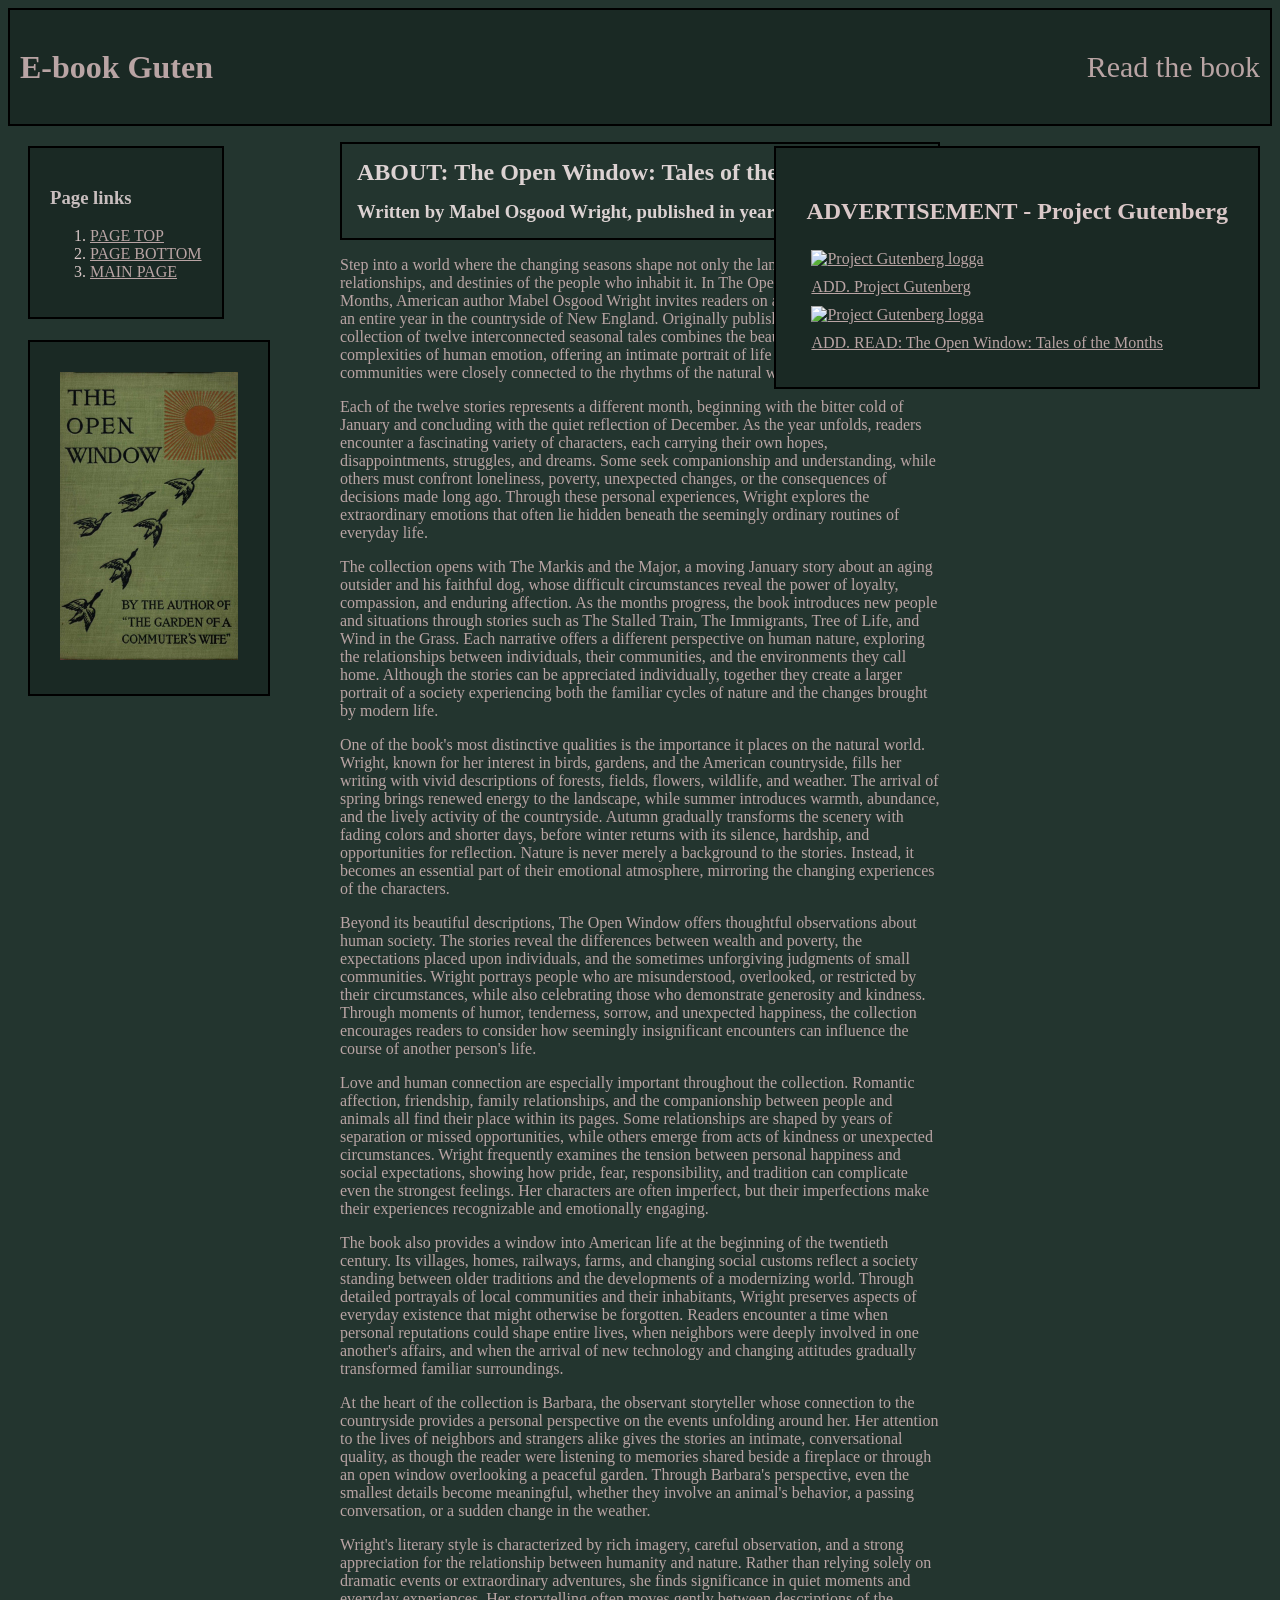
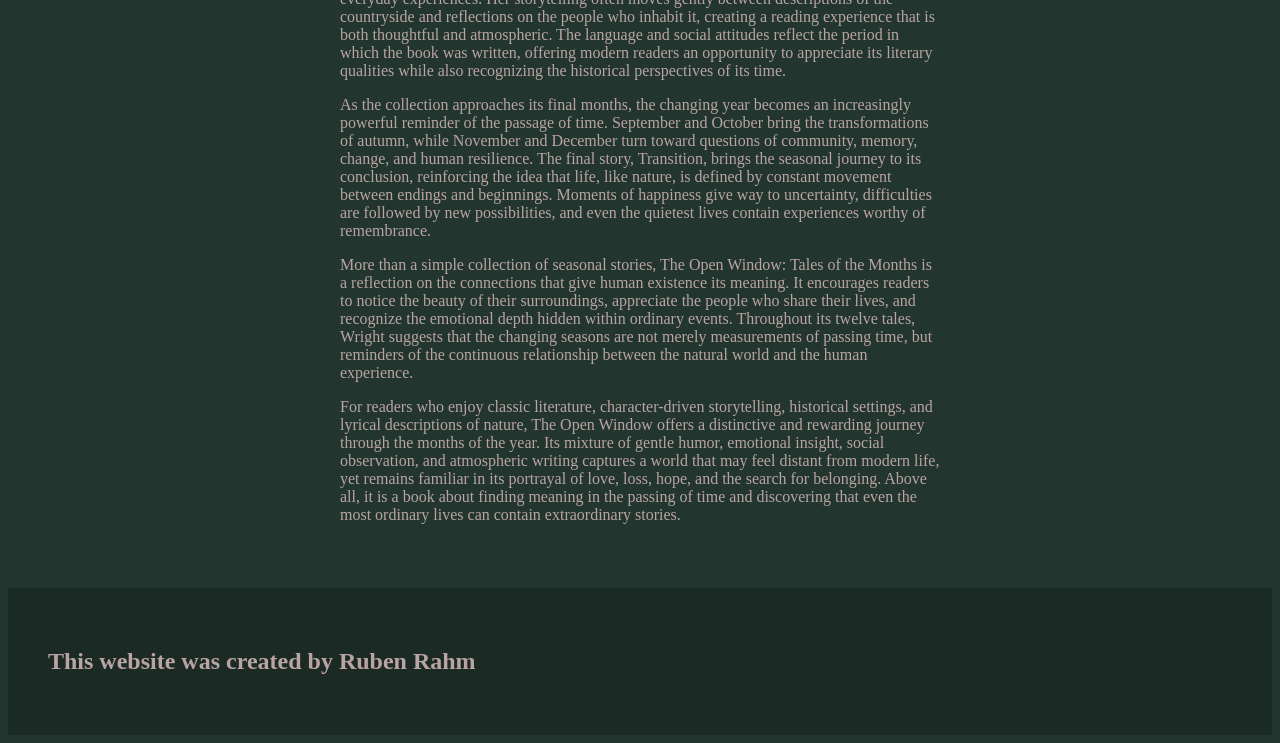
==== om.html @ c45437d3 "Creating css and img folders" ====
<!DOCTYPE html>
<html lang="en">
<head>
    <meta charset="UTF-8">
    <meta name="viewport" content="width=device-width, initial-scale=1.0">
    <title>OM BOKEN</title>
    
    <link rel="stylesheet" href="css/style.css">
    <link rel="icon" href="https://freepngimg.com/thumb/book/21793-5-book-icon.png">

    <script>
        if (window.innerWidth <= 700) {
            document.location = "phone_om.html";
        }
    </script>
</head>
<body>
    <header id="top">
        <h1><a href="index.html">E-book Guten</a></h1>

        <nav>
            <ul>
                <li><a href="index.html">Read the book</a></li>
            </ul>
        </nav>
    </header>

    <nav class="chapter_links">
        <h3>Page links</h3>
        <ol>
            <li><a href="#top">PAGE TOP</a></li>
            <li><a href="#bottom">PAGE BOTTOM</a></li>
            <li><a href="../index.html">MAIN PAGE</a></li>
        </ol>
    </nav>

    <div class="div_bookcover">
        <img class="book_cover" src="img/the_open_window_tales_of_the_months.jpg" alt="The open window: tales of the months book cover">
    </div>

    <div class="image_add">
        <h2>ADVERTISEMENT - Project Gutenberg</h2>
        <a href="https://www.gutenberg.org"><img src="https://upload.wikimedia.org/wikipedia/en/f/fe/Project_Gutenberg_Logo.jpg?utm_source=en.wikipedia.org&utm_campaign=index&utm_content=original" alt="Project Gutenberg logga"></a>
        <a href="https://www.gutenberg.org">ADD. Project Gutenberg</a>

        <a href="https://www.gutenberg.org/cache/epub/59964/pg59964-images.html"><img src="https://upload.wikimedia.org/wikipedia/en/f/fe/Project_Gutenberg_Logo.jpg?utm_source=en.wikipedia.org&utm_campaign=index&utm_content=original" alt="Project Gutenberg logga"></a>
        <a href="https://www.gutenberg.org/cache/epub/59964/pg59964-images.html">ADD. READ: The Open Window: Tales of the Months</a>
    </div>

    <main class="container">
        <div class="div_booktitle">
            <h2 class="booktitle">ABOUT: The Open Window: Tales of the Months</h2>
            <h3 class="booktitle">Written by Mabel Osgood Wright, published in year 1908</h3>
        </div>

        <p>Step into a world where the changing seasons shape not only the landscape but also the lives, relationships, and destinies of the people who inhabit it. In The Open Window: Tales of the Months, American author Mabel Osgood Wright invites readers on a literary journey through an entire year in the countryside of New England. Originally published in 1908, this collection of twelve interconnected seasonal tales combines the beauty of nature with the complexities of human emotion, offering an intimate portrait of life in a time when communities were closely connected to the rhythms of the natural world.</p>

        <p>Each of the twelve stories represents a different month, beginning with the bitter cold of January and concluding with the quiet reflection of December. As the year unfolds, readers encounter a fascinating variety of characters, each carrying their own hopes, disappointments, struggles, and dreams. Some seek companionship and understanding, while others must confront loneliness, poverty, unexpected changes, or the consequences of decisions made long ago. Through these personal experiences, Wright explores the extraordinary emotions that often lie hidden beneath the seemingly ordinary routines of everyday life.</p>

        <p>The collection opens with The Markis and the Major, a moving January story about an aging outsider and his faithful dog, whose difficult circumstances reveal the power of loyalty, compassion, and enduring affection. As the months progress, the book introduces new people and situations through stories such as The Stalled Train, The Immigrants, Tree of Life, and Wind in the Grass. Each narrative offers a different perspective on human nature, exploring the relationships between individuals, their communities, and the environments they call home. Although the stories can be appreciated individually, together they create a larger portrait of a society experiencing both the familiar cycles of nature and the changes brought by modern life.</p>

        <p>One of the book's most distinctive qualities is the importance it places on the natural world. Wright, known for her interest in birds, gardens, and the American countryside, fills her writing with vivid descriptions of forests, fields, flowers, wildlife, and weather. The arrival of spring brings renewed energy to the landscape, while summer introduces warmth, abundance, and the lively activity of the countryside. Autumn gradually transforms the scenery with fading colors and shorter days, before winter returns with its silence, hardship, and opportunities for reflection. Nature is never merely a background to the stories. Instead, it becomes an essential part of their emotional atmosphere, mirroring the changing experiences of the characters.</p>

        <p>Beyond its beautiful descriptions, The Open Window offers thoughtful observations about human society. The stories reveal the differences between wealth and poverty, the expectations placed upon individuals, and the sometimes unforgiving judgments of small communities. Wright portrays people who are misunderstood, overlooked, or restricted by their circumstances, while also celebrating those who demonstrate generosity and kindness. Through moments of humor, tenderness, sorrow, and unexpected happiness, the collection encourages readers to consider how seemingly insignificant encounters can influence the course of another person's life.</p>

        <p>Love and human connection are especially important throughout the collection. Romantic affection, friendship, family relationships, and the companionship between people and animals all find their place within its pages. Some relationships are shaped by years of separation or missed opportunities, while others emerge from acts of kindness or unexpected circumstances. Wright frequently examines the tension between personal happiness and social expectations, showing how pride, fear, responsibility, and tradition can complicate even the strongest feelings. Her characters are often imperfect, but their imperfections make their experiences recognizable and emotionally engaging.</p>

        <p>The book also provides a window into American life at the beginning of the twentieth century. Its villages, homes, railways, farms, and changing social customs reflect a society standing between older traditions and the developments of a modernizing world. Through detailed portrayals of local communities and their inhabitants, Wright preserves aspects of everyday existence that might otherwise be forgotten. Readers encounter a time when personal reputations could shape entire lives, when neighbors were deeply involved in one another's affairs, and when the arrival of new technology and changing attitudes gradually transformed familiar surroundings.</p>

        <p>At the heart of the collection is Barbara, the observant storyteller whose connection to the countryside provides a personal perspective on the events unfolding around her. Her attention to the lives of neighbors and strangers alike gives the stories an intimate, conversational quality, as though the reader were listening to memories shared beside a fireplace or through an open window overlooking a peaceful garden. Through Barbara's perspective, even the smallest details become meaningful, whether they involve an animal's behavior, a passing conversation, or a sudden change in the weather.</p>

        <p>Wright's literary style is characterized by rich imagery, careful observation, and a strong appreciation for the relationship between humanity and nature. Rather than relying solely on dramatic events or extraordinary adventures, she finds significance in quiet moments and everyday experiences. Her storytelling often moves gently between descriptions of the countryside and reflections on the people who inhabit it, creating a reading experience that is both thoughtful and atmospheric. The language and social attitudes reflect the period in which the book was written, offering modern readers an opportunity to appreciate its literary qualities while also recognizing the historical perspectives of its time.</p>

        <p>As the collection approaches its final months, the changing year becomes an increasingly powerful reminder of the passage of time. September and October bring the transformations of autumn, while November and December turn toward questions of community, memory, change, and human resilience. The final story, Transition, brings the seasonal journey to its conclusion, reinforcing the idea that life, like nature, is defined by constant movement between endings and beginnings. Moments of happiness give way to uncertainty, difficulties are followed by new possibilities, and even the quietest lives contain experiences worthy of remembrance.</p>

        <p>More than a simple collection of seasonal stories, The Open Window: Tales of the Months is a reflection on the connections that give human existence its meaning. It encourages readers to notice the beauty of their surroundings, appreciate the people who share their lives, and recognize the emotional depth hidden within ordinary events. Throughout its twelve tales, Wright suggests that the changing seasons are not merely measurements of passing time, but reminders of the continuous relationship between the natural world and the human experience.</p>

        <p>For readers who enjoy classic literature, character-driven storytelling, historical settings, and lyrical descriptions of nature, The Open Window offers a distinctive and rewarding journey through the months of the year. Its mixture of gentle humor, emotional insight, social observation, and atmospheric writing captures a world that may feel distant from modern life, yet remains familiar in its portrayal of love, loss, hope, and the search for belonging. Above all, it is a book about finding meaning in the passing of time and discovering that even the most ordinary lives can contain extraordinary stories.</p>

    </main>

    <footer id="bottom">
        <h2>This website was created by Ruben Rahm</h2>
    </footer>
</body>
</html>
---- css/style.css ----
/* Body */
body {
    background-color: rgb(35, 53, 47);
    color: rgb(185, 164, 164);
}

/* Container */
.container {
    max-width: 75ch;
    margin-left: auto;
    margin-right: auto;
    padding: 1rem;
    margin-bottom: 2rem;
}

/* Header */
header {
    display: flex;
    justify-content: space-between;
    align-items: center;
    padding: 10px;
    background-color: rgb(26, 41, 36);
    border: 2px solid black;
}

nav ul {
    display: flex;
    list-style: none;
    justify-content: end;
    gap: 5px 25px;
    font-size: 30px;
}

header a {
    color: rgb(185, 164, 164);
    text-decoration: none;
}
header a:hover {
    color: rgb(218, 200, 200);
}

/* Footer */
footer {
    background-color: rgb(27, 42, 37);
    padding: 40px;
}

/* Book title */
.div_booktitle {
    border: 2px solid black;
}

.booktitle {
    margin: 15px;
    color: rgb(220, 210, 210);
}


/* Chapter nav */
.chapter_links {
    padding: 20px;
    margin: 20px;
    position: fixed;
    border: 2px solid black;
    color: rgb(218, 200, 200);
    background-color: rgb(26, 41, 36);
}

.phone_chapter_links {
    padding: 20px;
    margin: 20px;
    border: 2px solid black;
    color: rgb(218, 200, 200);
    background-color: rgb(26, 41, 36);
}

.chapter_links h2, .chapter_links h3, .phone_chapter_links h2, .phone_chapter_links h3 {
    color: rgb(200, 190, 190);
}

.chapter_links a, .phone_chapter_links a {
    color: rgb(185, 164, 164);
}
.chapter_links a:hover, .phone_chapter_links a:hover {
    color: rgb(218, 200, 200);
}

.qr_image {
    width: 320px;
    height: 320px;
}

/* Chapter titles */
.chapter_title {
    color: rgb(218, 200, 200);
}

/* Adds */
.image_add {
    display: flex;
    flex-direction: column;
    position: fixed;
    border: 2px solid black;
    padding: 30px;
    margin: 20px;
    left: 100;
    right: 0;
    background-color: rgb(26, 41, 36);
}

.image_add h2 {
    color: rgb(218, 200, 200);
}

.image_add a {
    margin: 5px;
    color: rgb(185, 164, 164);
}
.image_add a:hover {
    color: rgb(218, 200, 200);
}

/* Book cover */
.div_bookcover {
    top: 320px;
    padding: 30px;
    margin: 20px;
    position: fixed;
    border: 2px solid black;
    background-color: rgb(26, 41, 36);
}

.phone_div_bookcover {
    top: 320px;
    padding: 30px;
    margin: 20px;
    border: 2px solid black;
    background-color: rgb(26, 41, 36);
}

.book_cover {
    width: 178px;
    height: auto;
}
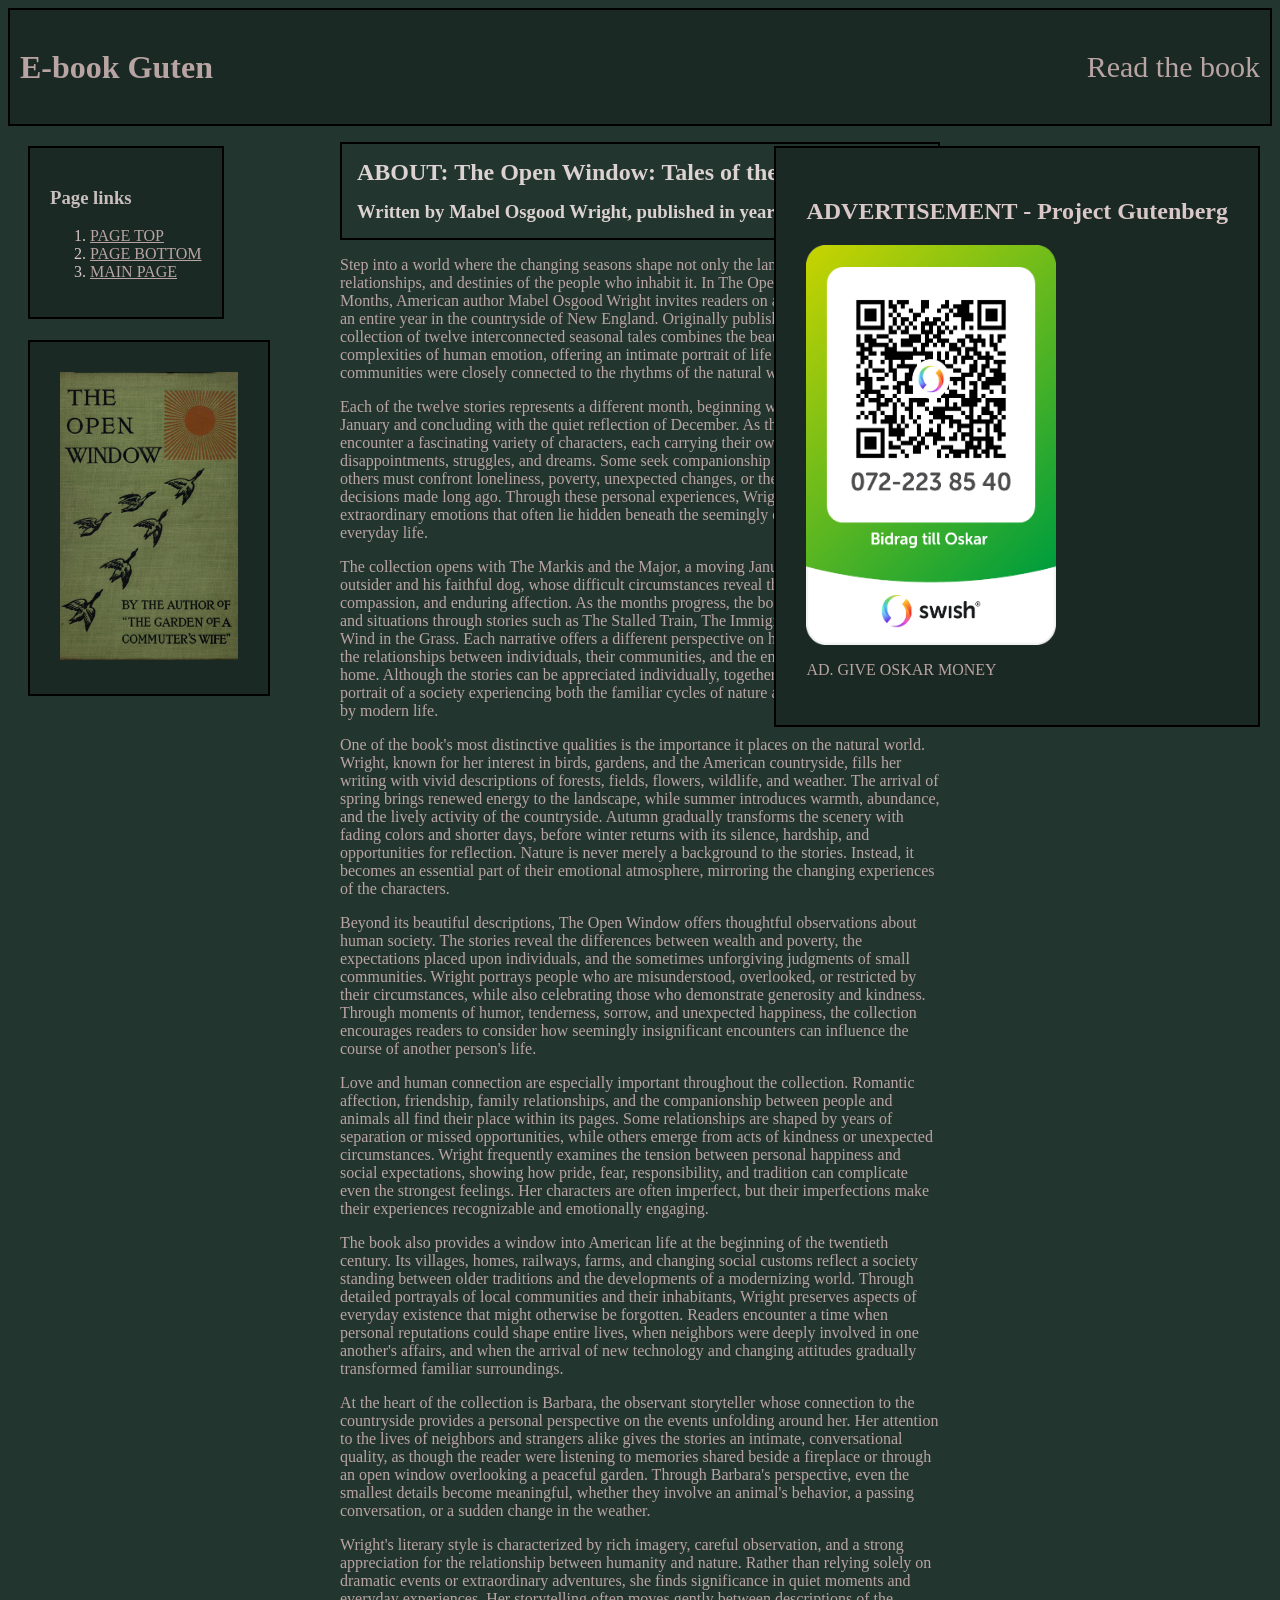
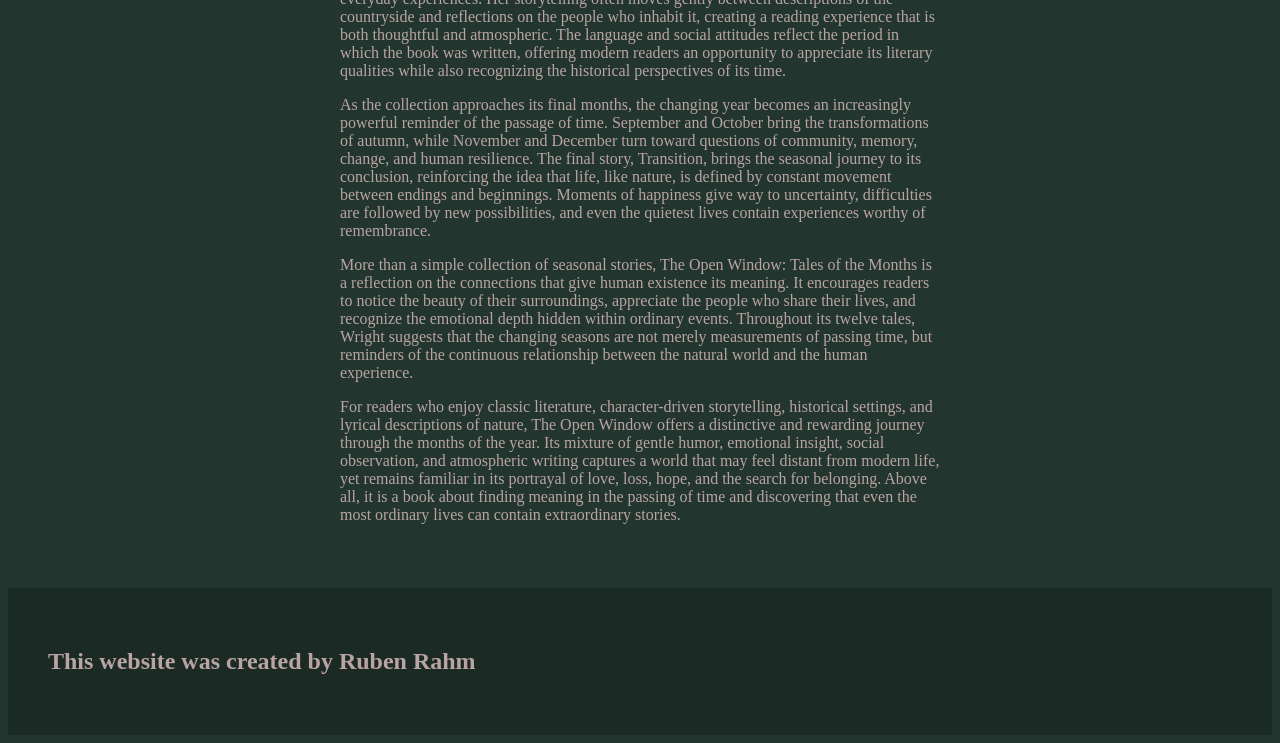
==== commit 8e613d10: "Added Oskar swish qr code ad" ====
--- a/om.html
+++ b/om.html
@@ -40,12 +40,10 @@
 
     <div class="image_add">
         <h2>ADVERTISEMENT - Project Gutenberg</h2>
-        <a href="https://www.gutenberg.org"><img src="https://upload.wikimedia.org/wikipedia/en/f/fe/Project_Gutenberg_Logo.jpg?utm_source=en.wikipedia.org&utm_campaign=index&utm_content=original" alt="Project Gutenberg logga"></a>
-        <a href="https://www.gutenberg.org">ADD. Project Gutenberg</a>
+        <img class="swish_qr_code" src="img/swish_qr_code.png" alt="Swish code to Oskar">
+        <p>AD. GIVE OSKAR MONEY</p>
+    </div>
 
-        <a href="https://www.gutenberg.org/cache/epub/59964/pg59964-images.html"><img src="https://upload.wikimedia.org/wikipedia/en/f/fe/Project_Gutenberg_Logo.jpg?utm_source=en.wikipedia.org&utm_campaign=index&utm_content=original" alt="Project Gutenberg logga"></a>
-        <a href="https://www.gutenberg.org/cache/epub/59964/pg59964-images.html">ADD. READ: The Open Window: Tales of the Months</a>
-    </div>
 
     <main class="container">
         <div class="div_booktitle">
--- a/css/style.css
+++ b/css/style.css
@@ -120,6 +120,35 @@
     color: rgb(218, 200, 200);
 }
 
+.phone_image_add {
+    display: flex;
+    flex-direction: column;
+    position: fixed;
+    border: 2px solid black;
+    padding: 30px;
+    margin: 20px;
+    left: 100;
+    right: 0;
+    background-color: rgb(26, 41, 36);
+}
+
+.phone_image_add h2 {
+    color: rgb(218, 200, 200);
+}
+
+.phone_image_add a {
+    margin: 5px;
+    color: rgb(185, 164, 164);
+}
+.phone_image_add a:hover {
+    color: rgb(218, 200, 200);
+}
+
+.swish_qr_code {
+    width: 250px;
+    height: 400px;
+}
+
 /* Book cover */
 .div_bookcover {
     top: 320px;
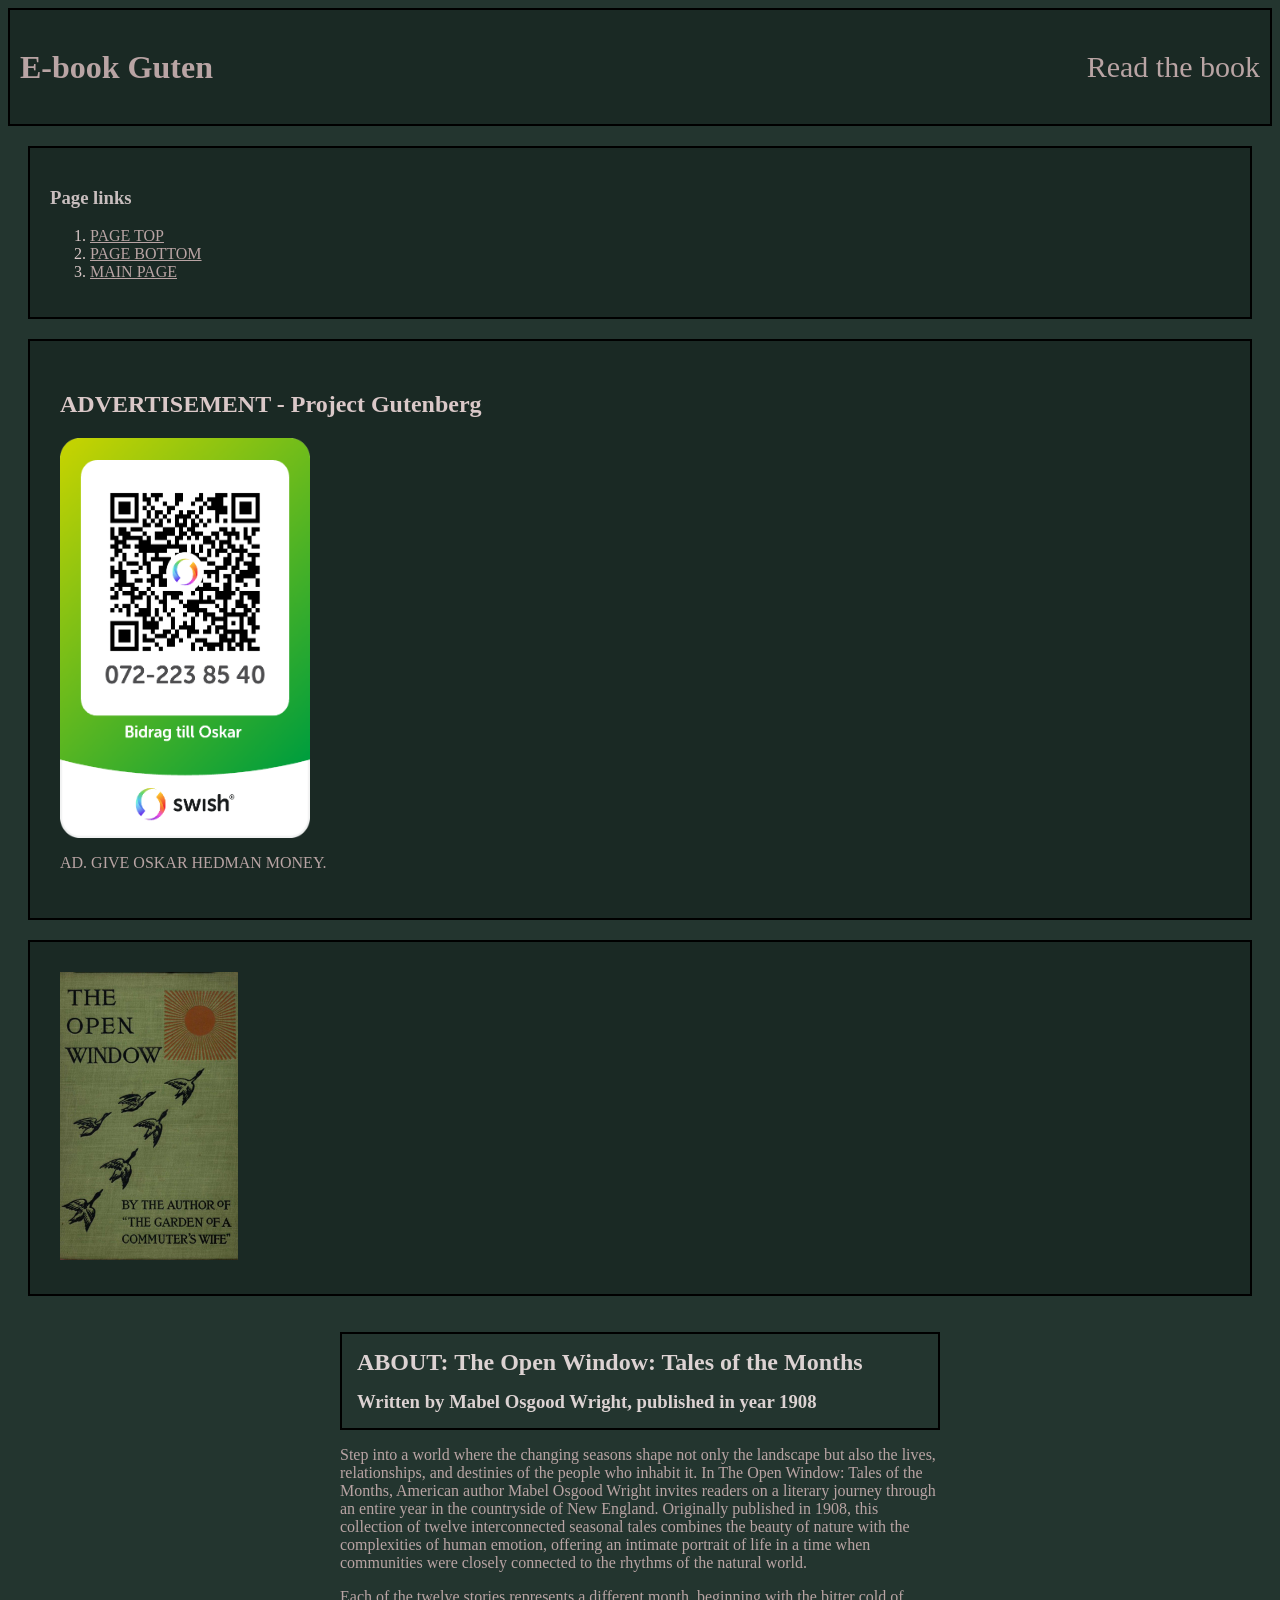
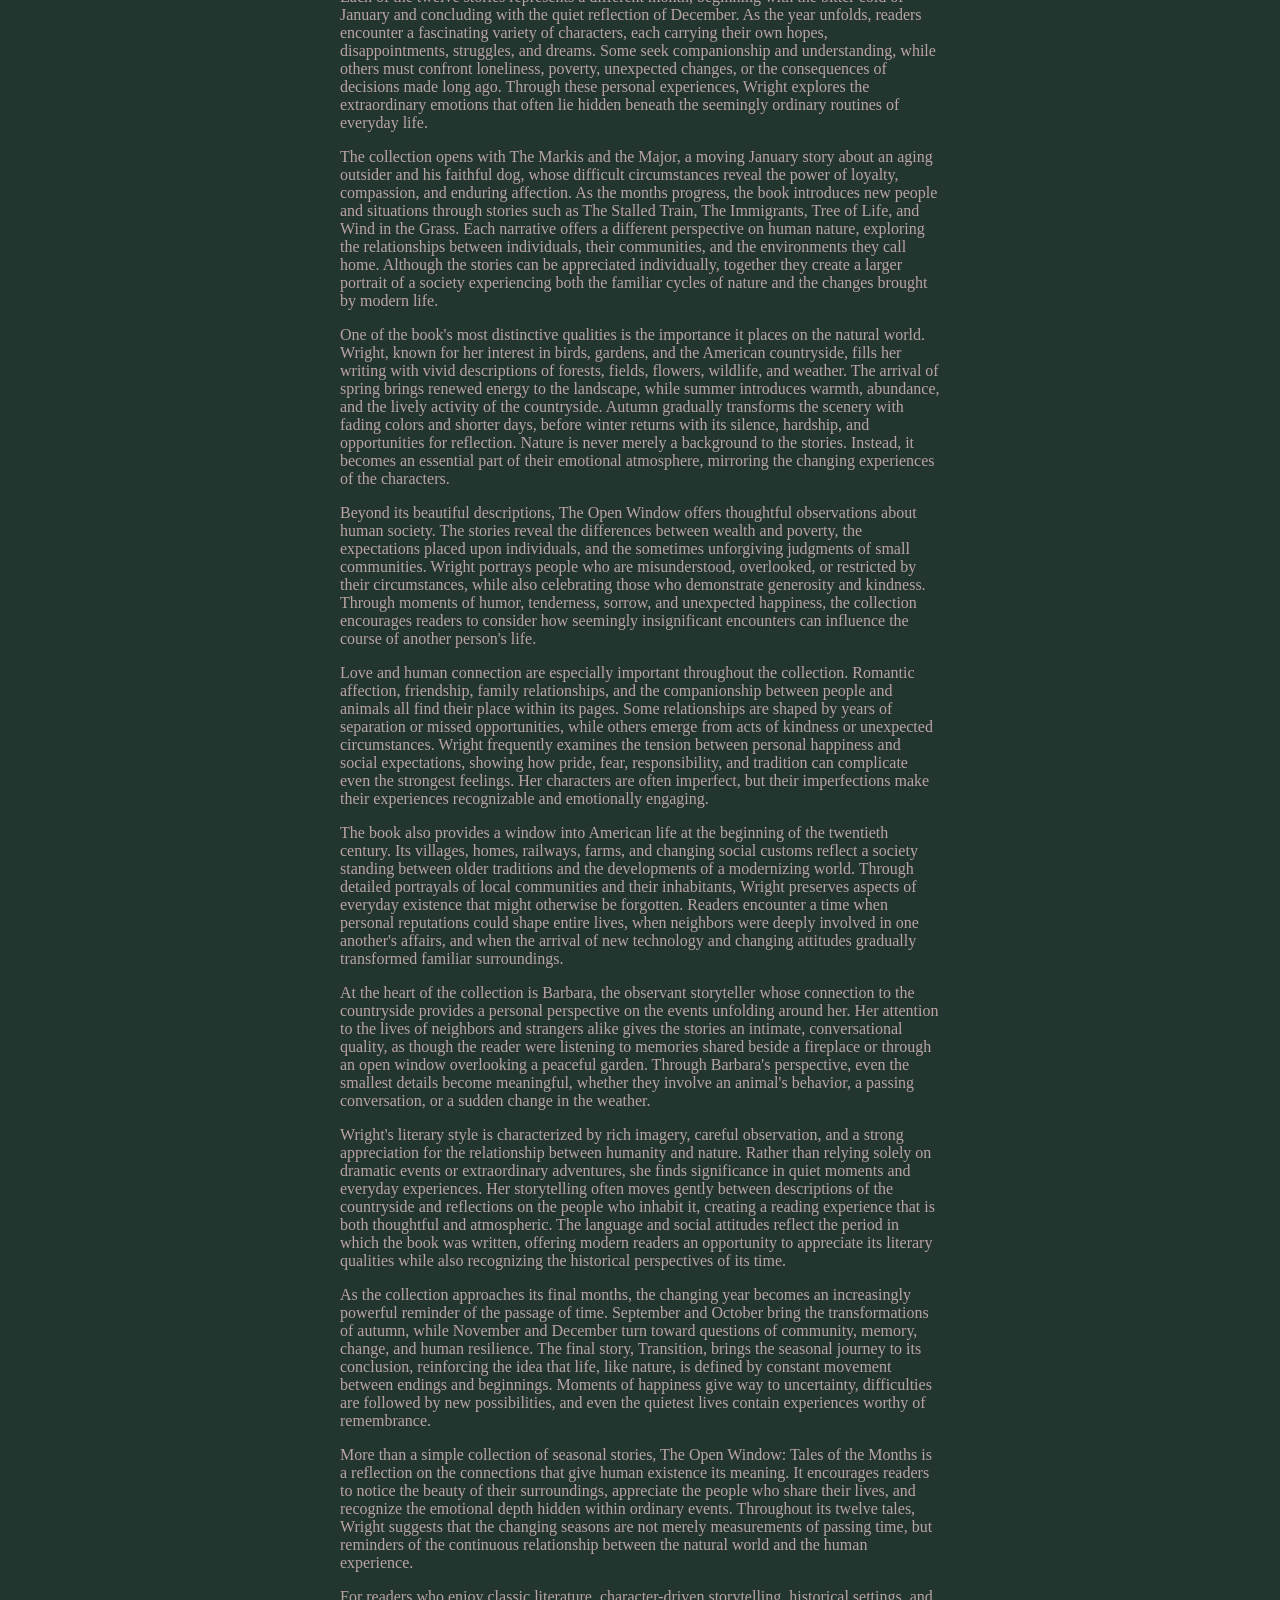
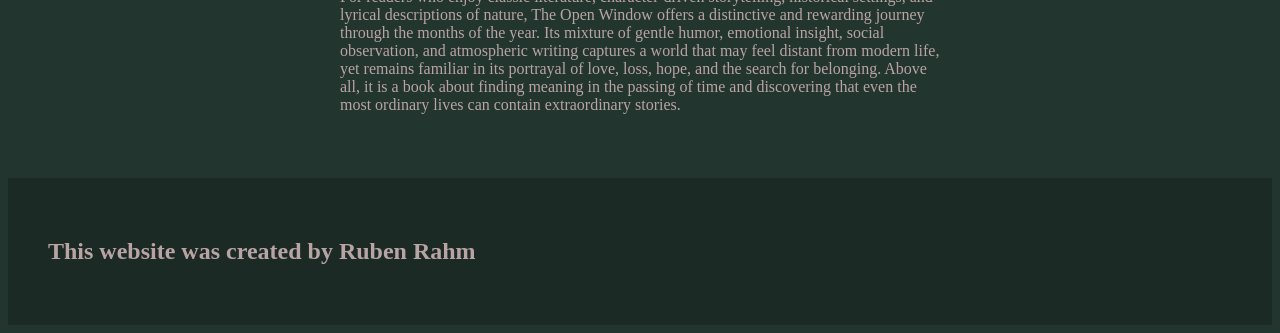
==== commit f0b11818: "Edited screen size for switching between desktop and phone UI" ====
--- a/om.html
+++ b/om.html
@@ -9,7 +9,7 @@
     <link rel="icon" href="https://freepngimg.com/thumb/book/21793-5-book-icon.png">
 
     <script>
-        if (window.innerWidth <= 700) {
+        if (window.innerWidth <= 1650) {
             document.location = "phone_om.html";
         }
     </script>
@@ -41,7 +41,7 @@
     <div class="image_add">
         <h2>ADVERTISEMENT - Project Gutenberg</h2>
         <img class="swish_qr_code" src="img/swish_qr_code.png" alt="Swish code to Oskar">
-        <p>AD. GIVE OSKAR MONEY</p>
+        <p>AD. GIVE OSKAR HEDMAN MONEY.</p>
     </div>
 
 
--- a/css/style.css
+++ b/css/style.css
@@ -123,7 +123,6 @@
 .phone_image_add {
     display: flex;
     flex-direction: column;
-    position: fixed;
     border: 2px solid black;
     padding: 30px;
     margin: 20px;
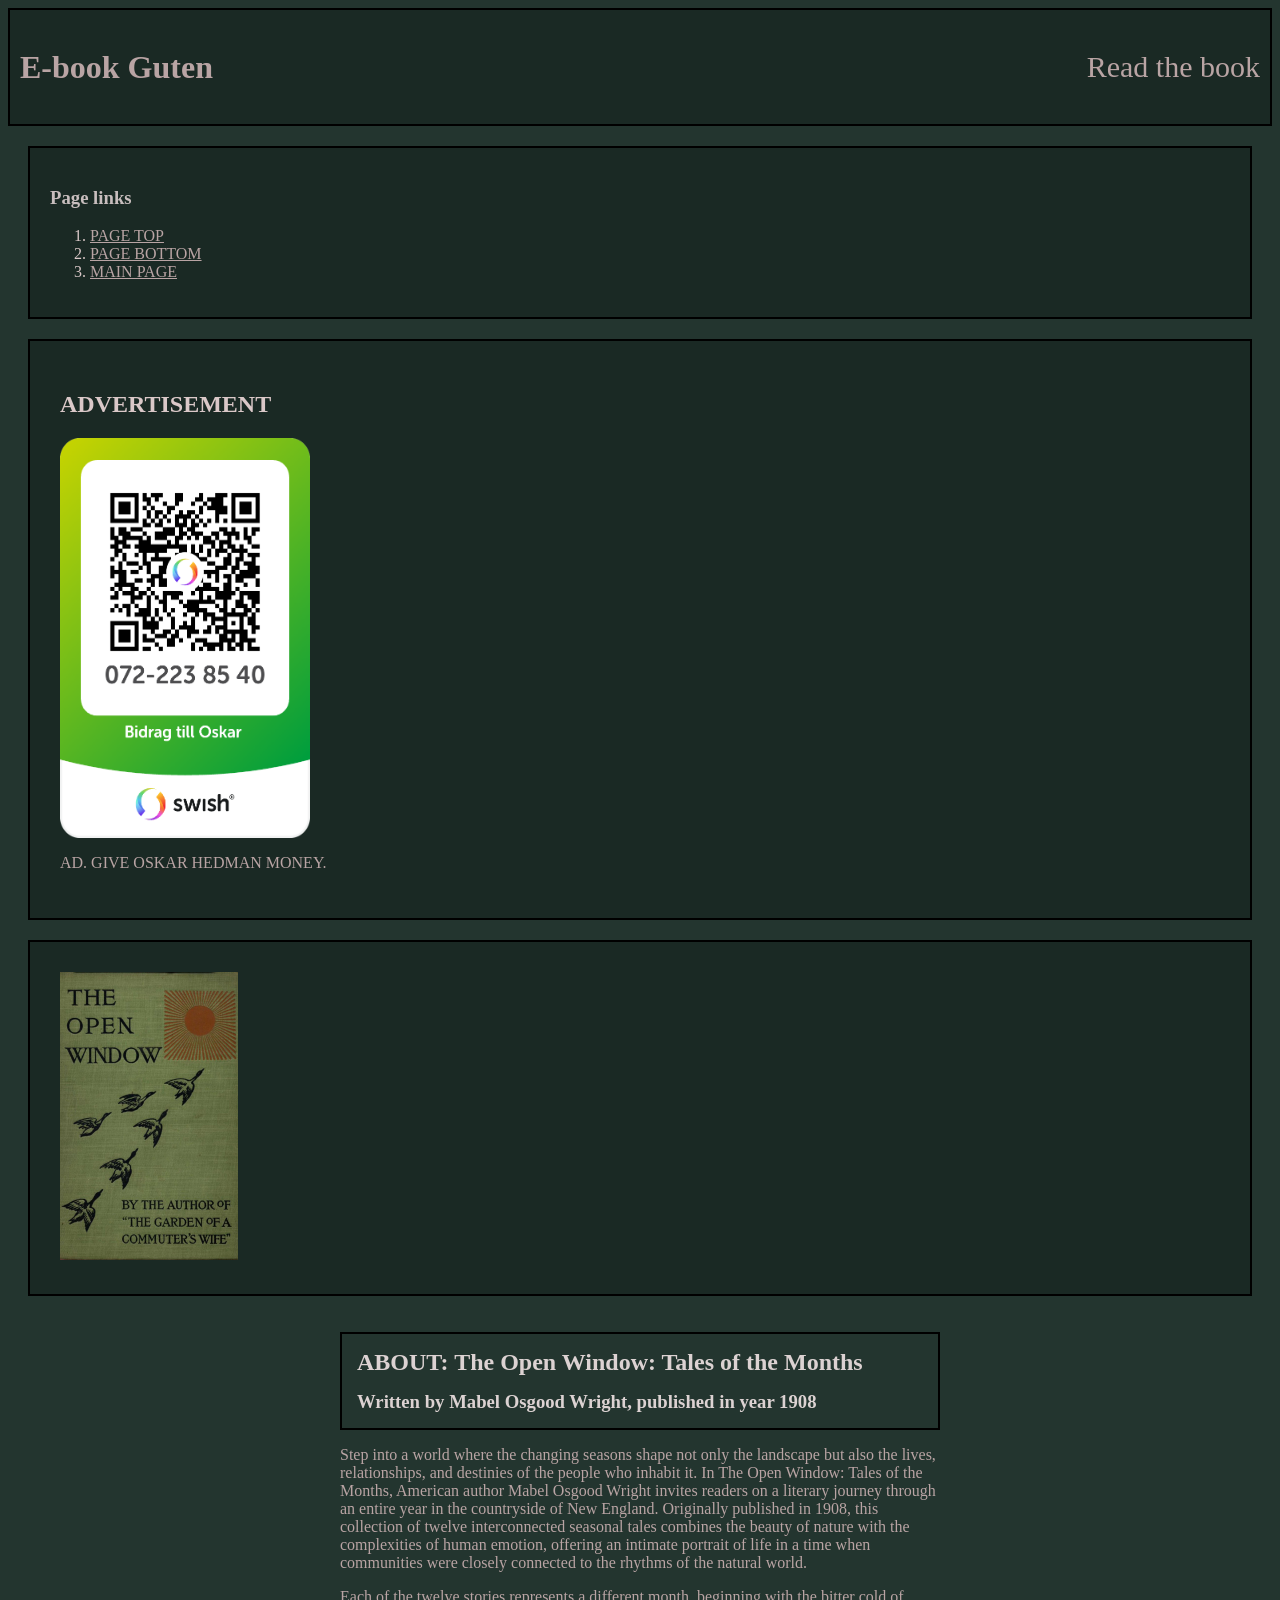
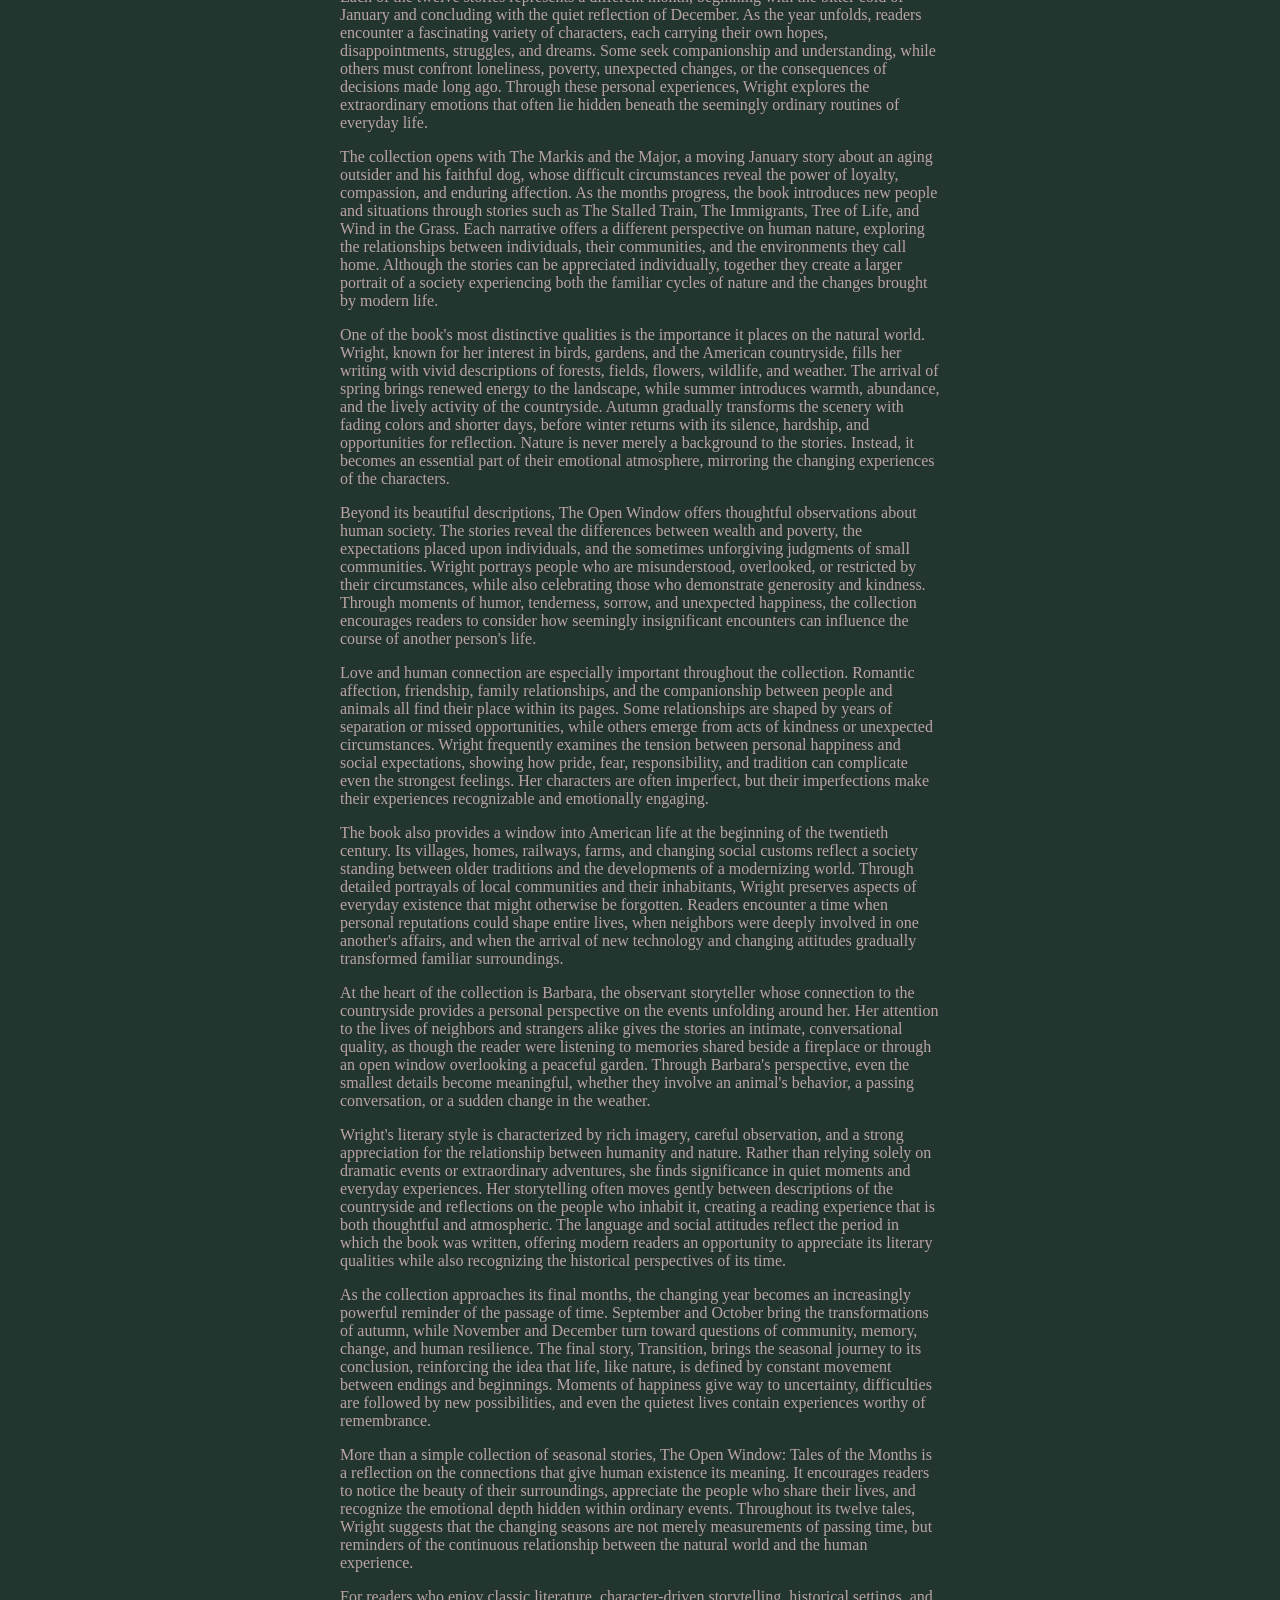
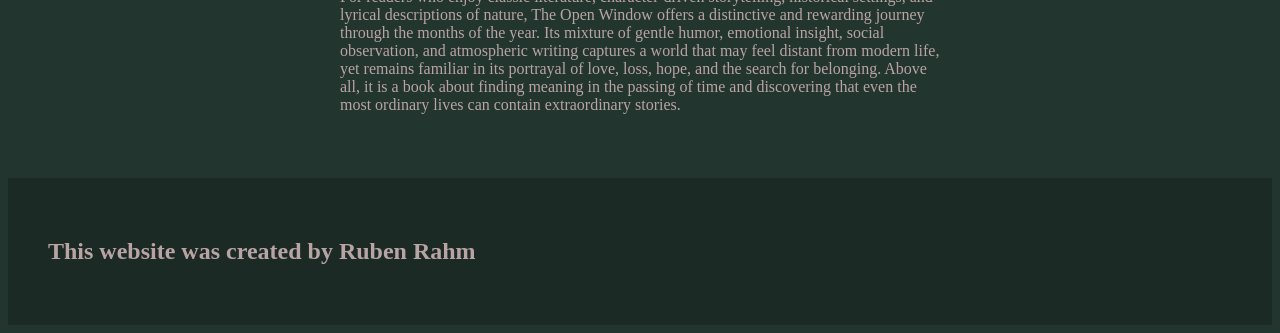
==== commit f2e45367: "REMOVED last piece of Gutenberg ad" ====
--- a/om.html
+++ b/om.html
@@ -39,7 +39,7 @@
     </div>
 
     <div class="image_add">
-        <h2>ADVERTISEMENT - Project Gutenberg</h2>
+        <h2>ADVERTISEMENT</h2>
         <img class="swish_qr_code" src="img/swish_qr_code.png" alt="Swish code to Oskar">
         <p>AD. GIVE OSKAR HEDMAN MONEY.</p>
     </div>
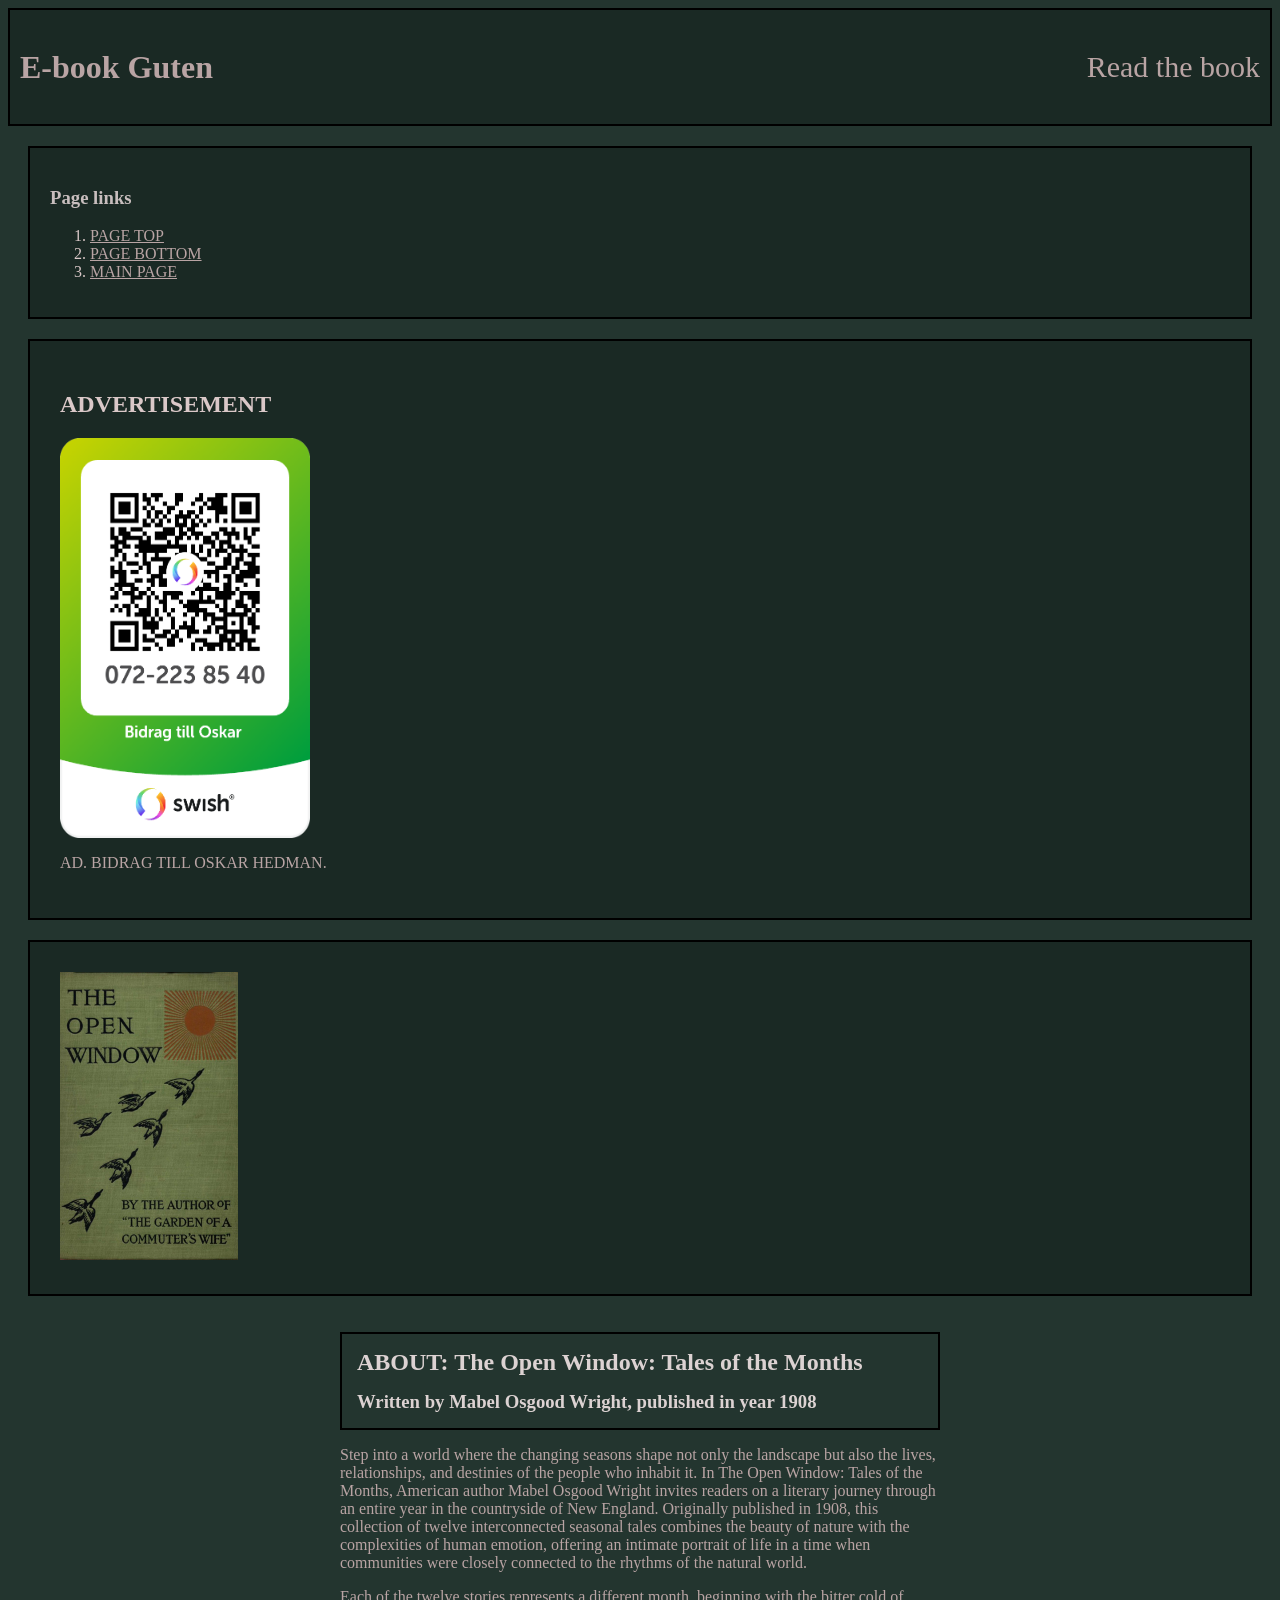
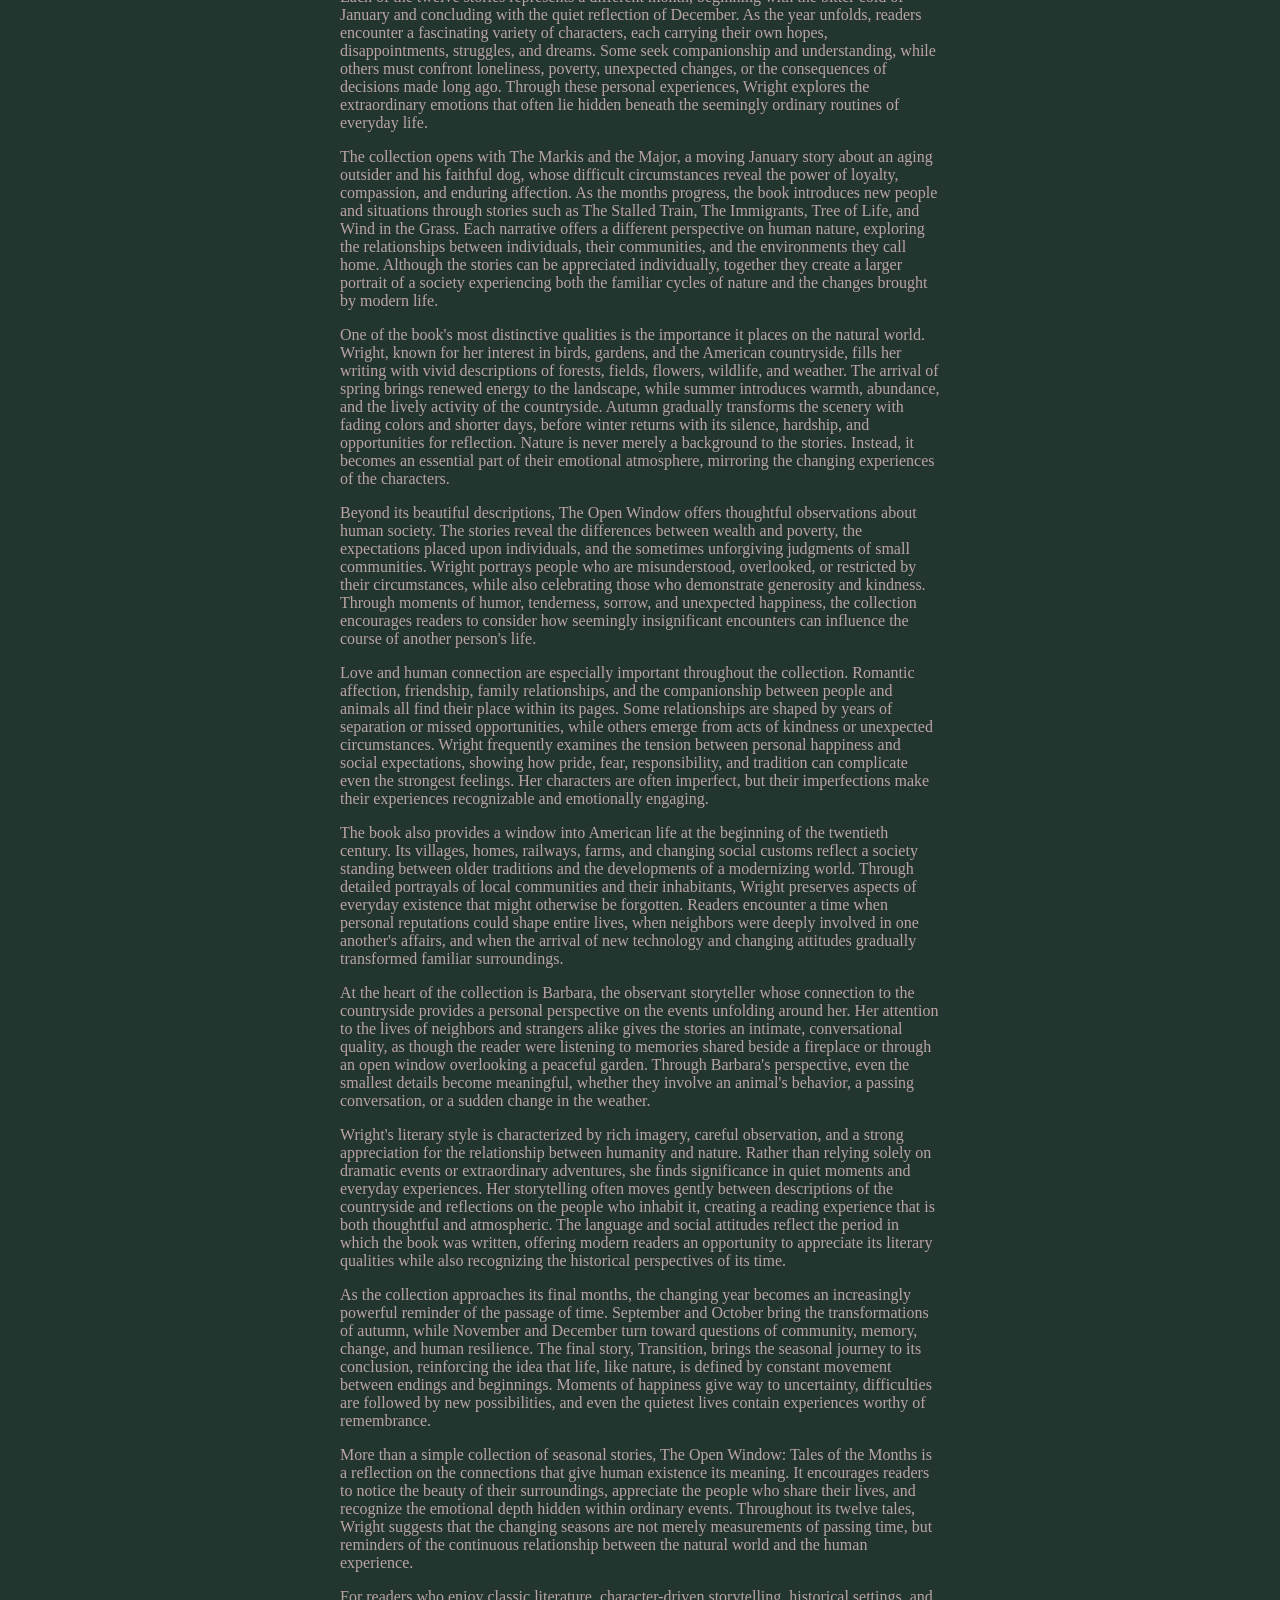
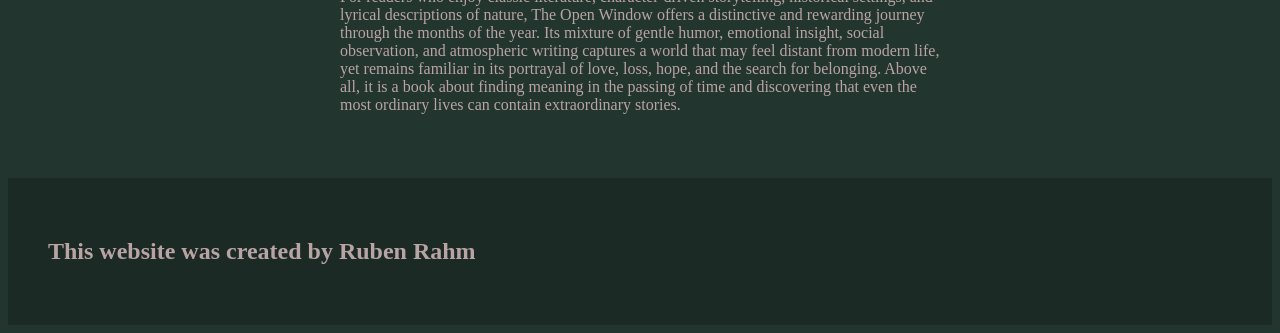
==== commit 33ae5fda: "Changed the ad text to AD. BIDRAG TILL OSKAR HEDMAN." ====
--- a/om.html
+++ b/om.html
@@ -9,7 +9,7 @@
     <link rel="icon" href="https://freepngimg.com/thumb/book/21793-5-book-icon.png">
 
     <script>
-        if (window.innerWidth <= 1650) {
+        if (window.innerWidth <= 1400) {
             document.location = "phone_om.html";
         }
     </script>
@@ -41,7 +41,7 @@
     <div class="image_add">
         <h2>ADVERTISEMENT</h2>
         <img class="swish_qr_code" src="img/swish_qr_code.png" alt="Swish code to Oskar">
-        <p>AD. GIVE OSKAR HEDMAN MONEY.</p>
+        <p>AD. BIDRAG TILL OSKAR HEDMAN.</p>
     </div>
 
 
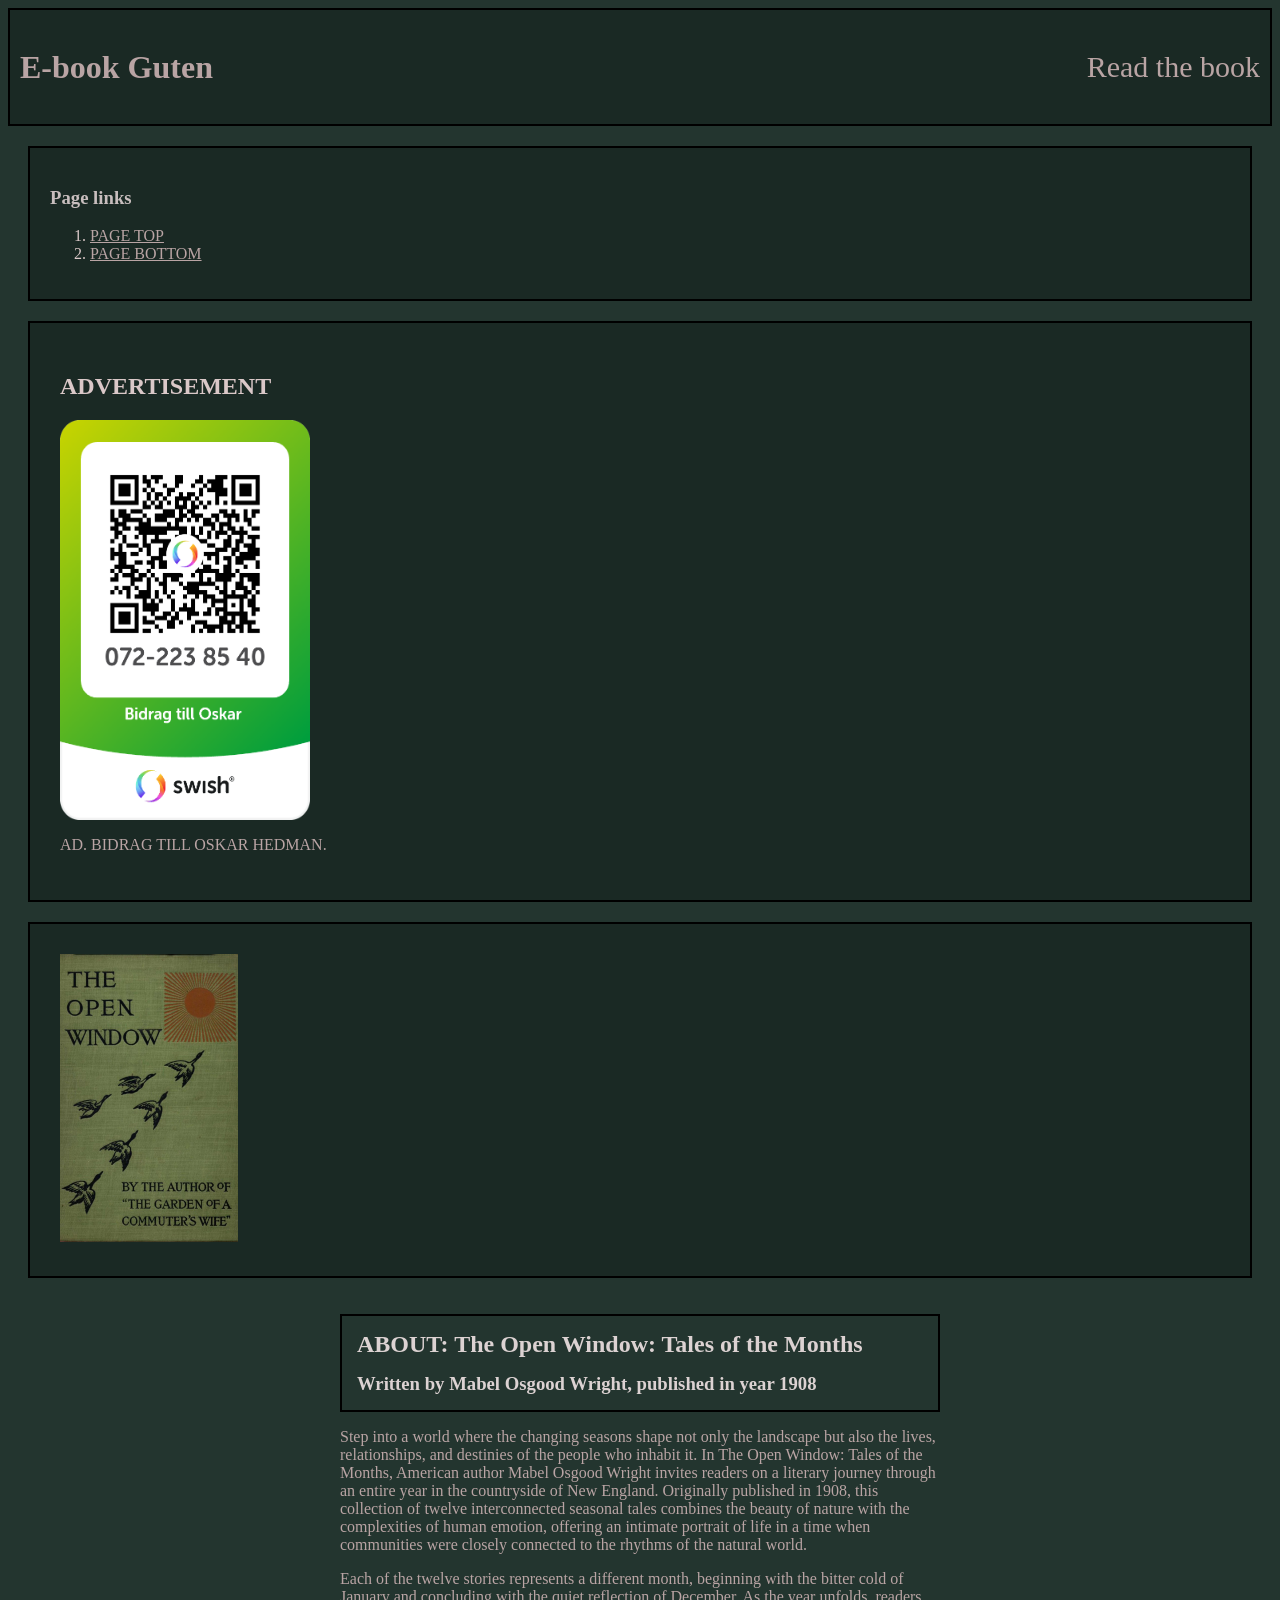
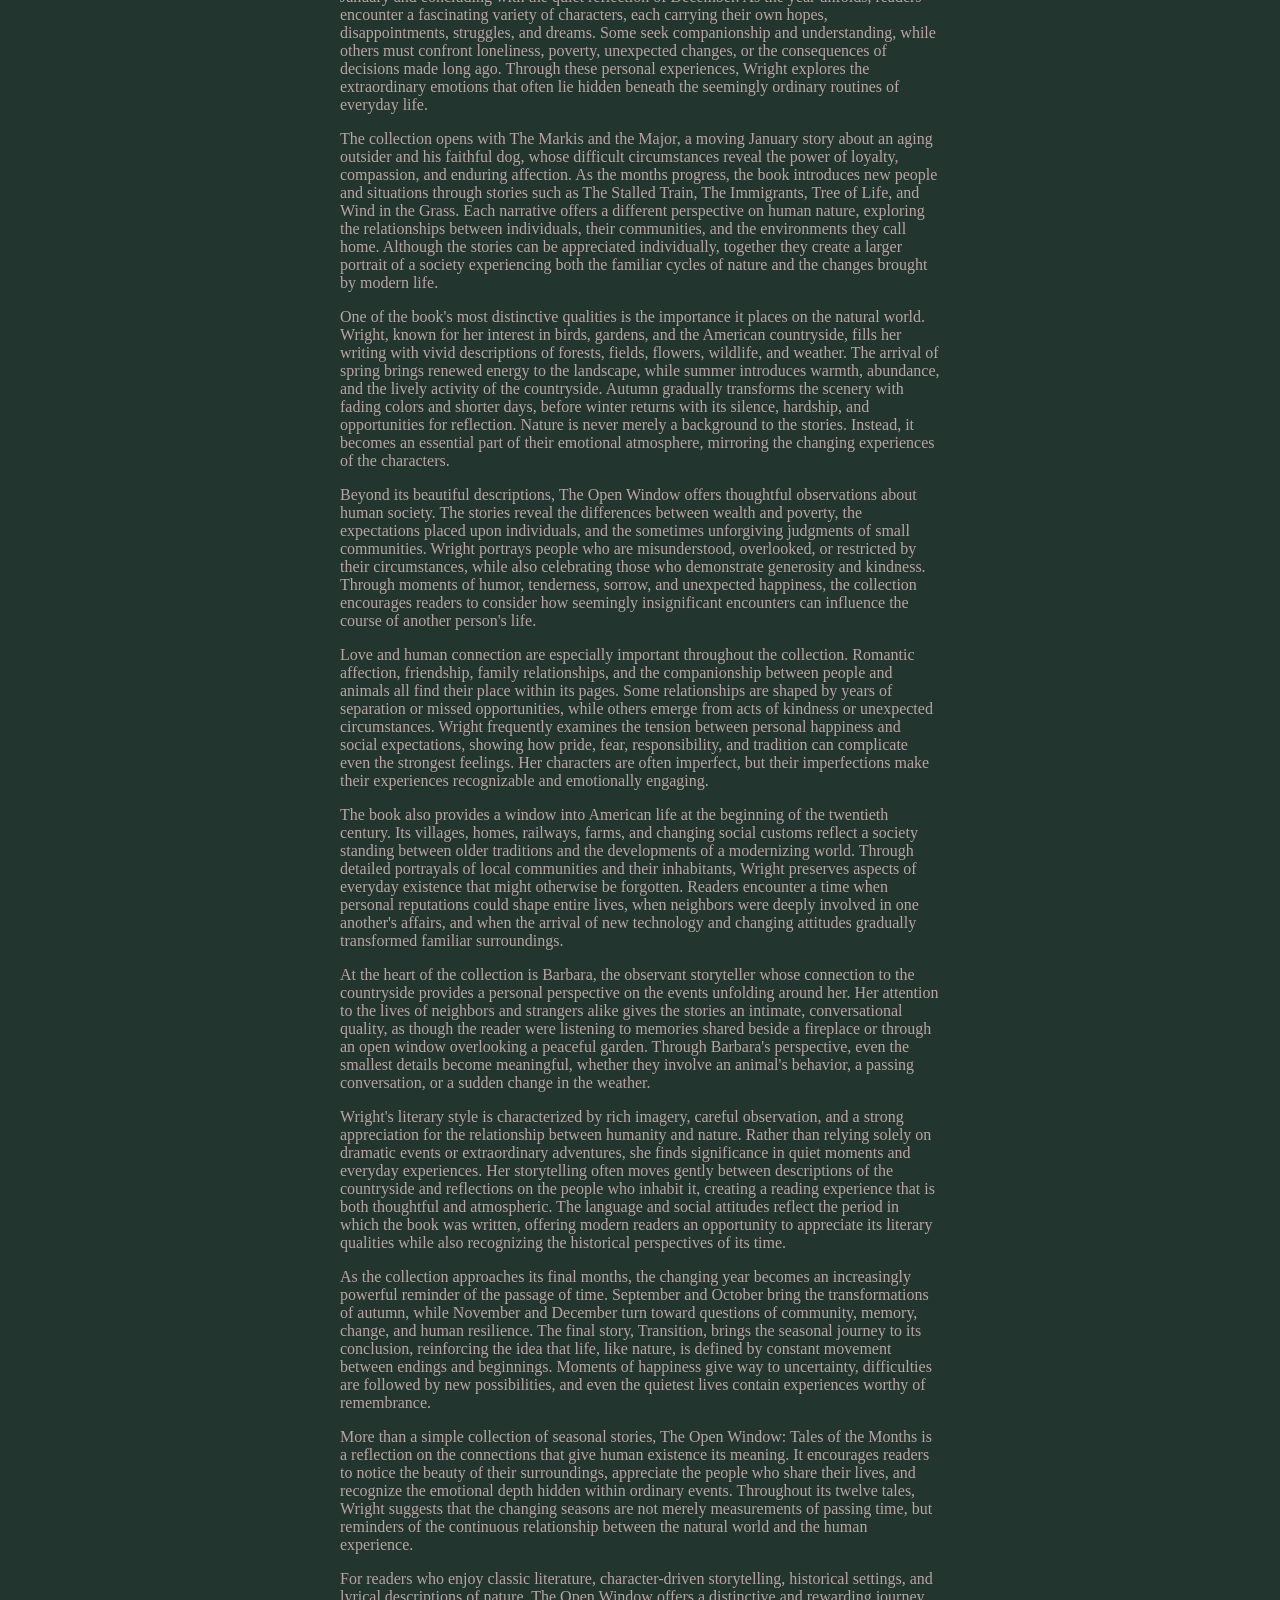
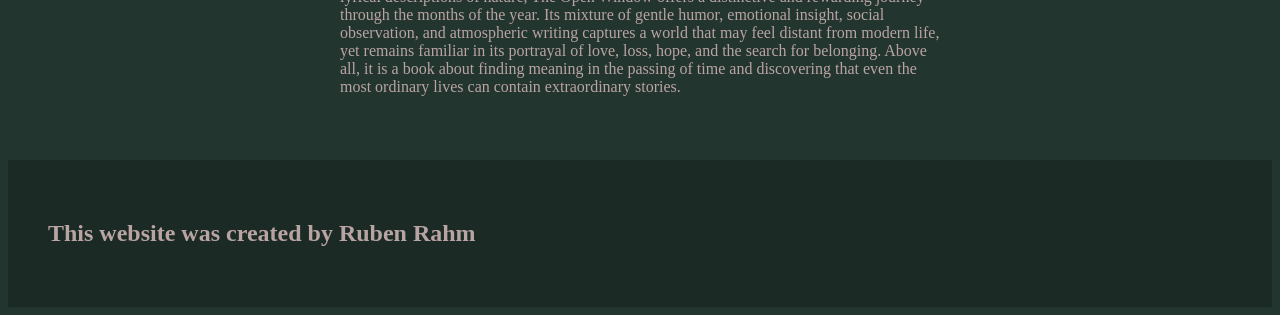
==== commit 9a7ce648: "Removed hyperlink to 'Book service'" ====
--- a/om.html
+++ b/om.html
@@ -30,7 +30,6 @@
         <ol>
             <li><a href="#top">PAGE TOP</a></li>
             <li><a href="#bottom">PAGE BOTTOM</a></li>
-            <li><a href="../index.html">MAIN PAGE</a></li>
         </ol>
     </nav>
 
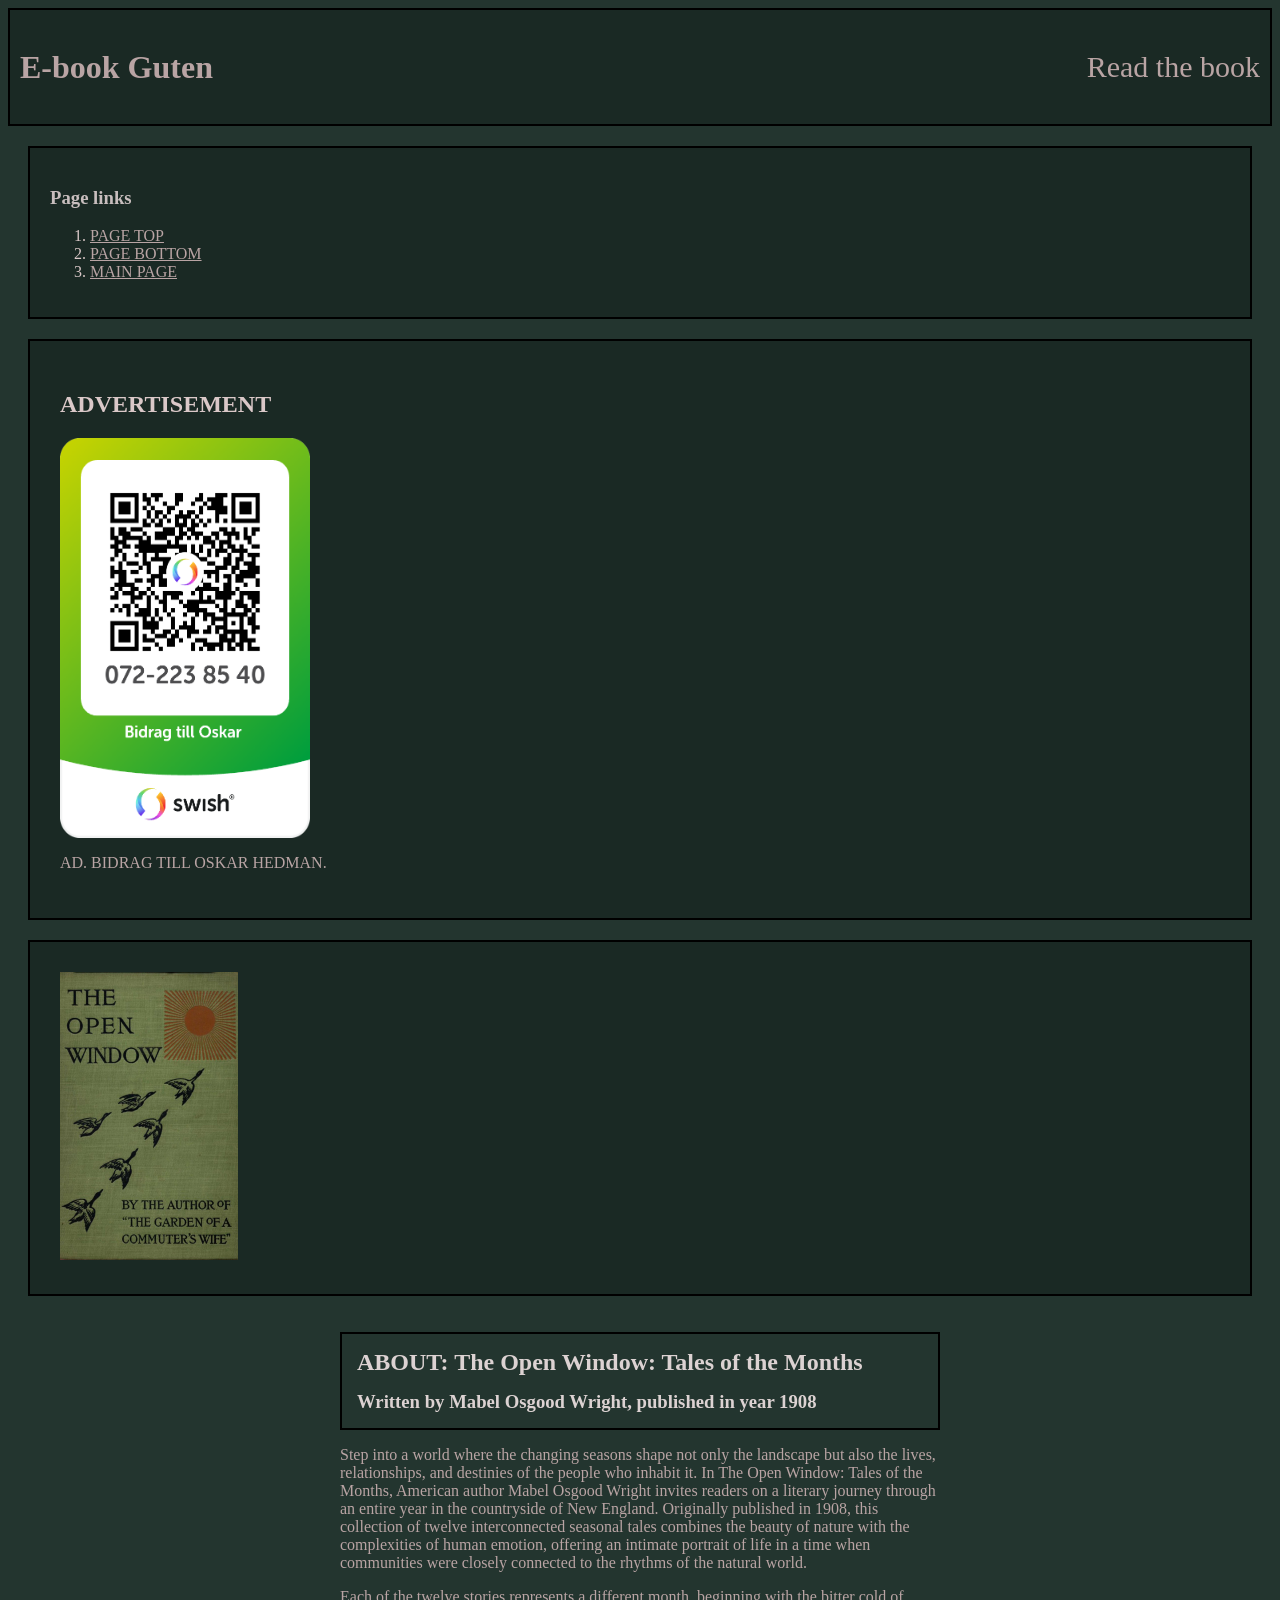
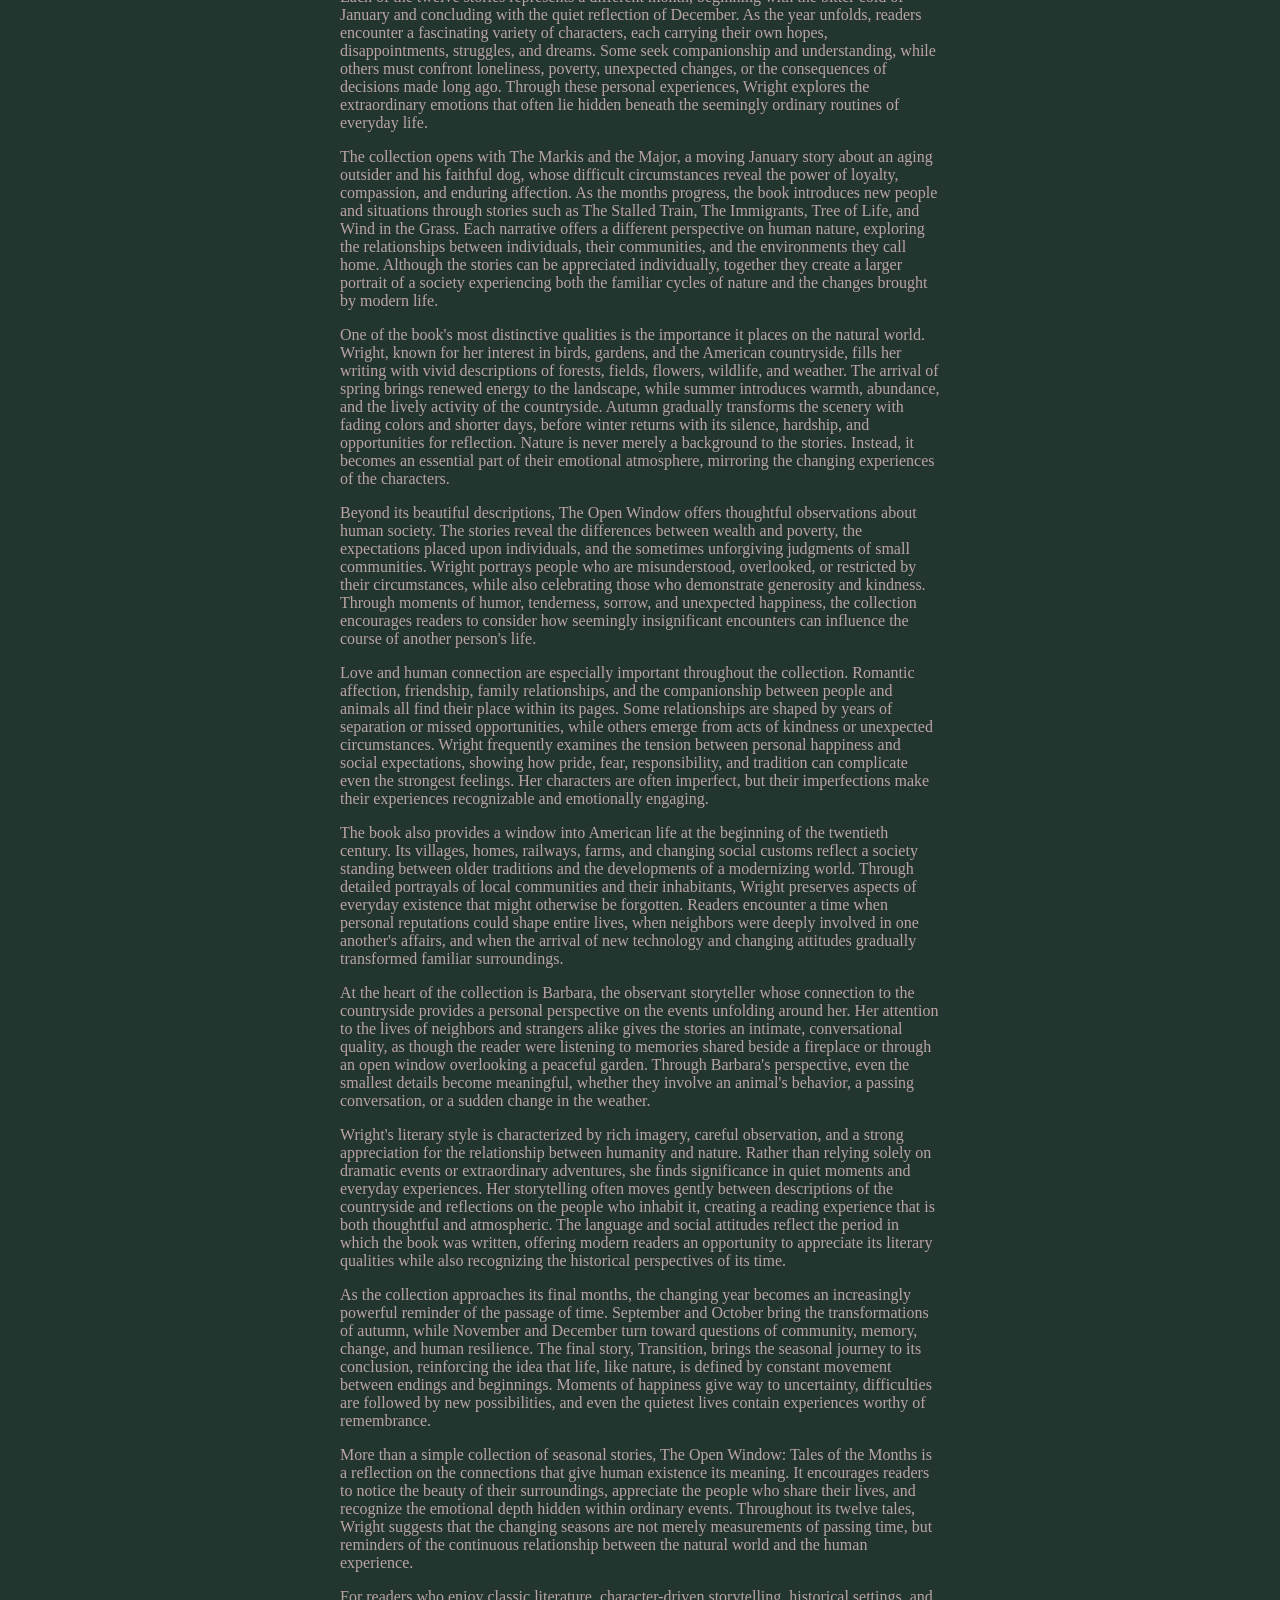
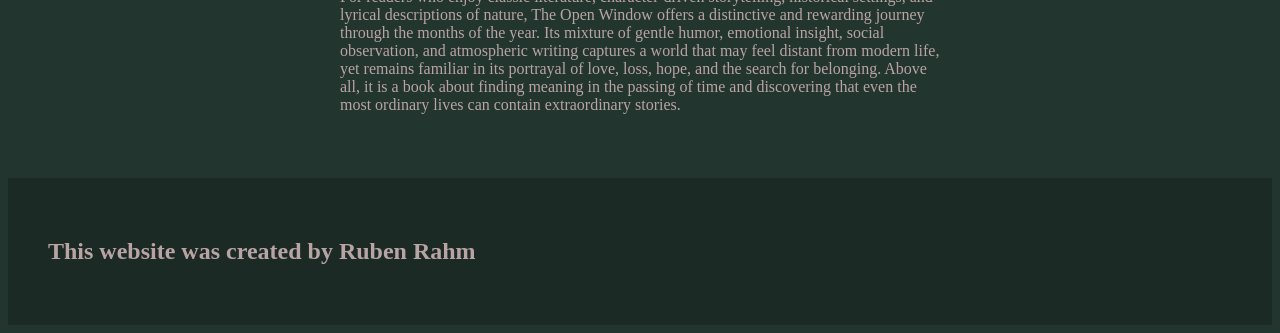
==== commit 7e0f999a: "Added link to Main Page (Book Service)" ====
--- a/om.html
+++ b/om.html
@@ -30,6 +30,7 @@
         <ol>
             <li><a href="#top">PAGE TOP</a></li>
             <li><a href="#bottom">PAGE BOTTOM</a></li>
+            <li><a href="https://rubbedubb.github.io/bok_tjanst/">MAIN PAGE</a></li>
         </ol>
     </nav>
 
--- a/css/style.css
+++ b/css/style.css
@@ -58,8 +58,9 @@
 
 /* Chapter nav */
 .chapter_links {
-    padding: 20px;
-    margin: 20px;
+    padding-left: 20px;
+    padding-right: 20px;
+    margin: 10px;
     position: fixed;
     border: 2px solid black;
     color: rgb(218, 200, 200);
